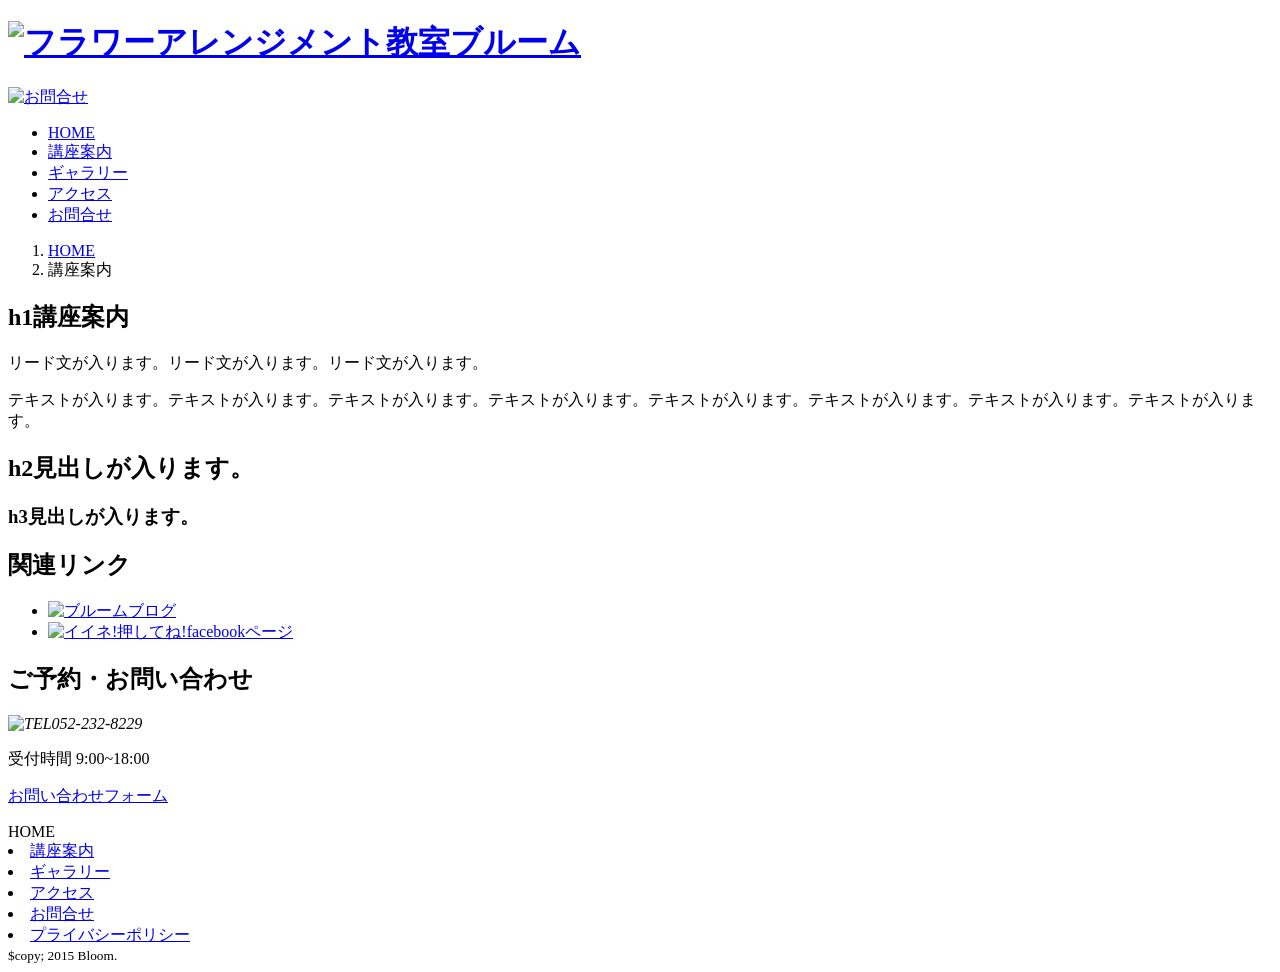
==== base.html @ a5bfc241 "Add files via upload" ====
<!DOCTYPE html>
<html lang="ja">
 <head>
<meta charset="UTF-8">
<title>フラワーアレンジメント教室 Bloom</title>
<meta name="viewport" content="width=device-width, initial-scale=1">
<link rel="stylesheet" href="css/style.css ">
<link rel="stylesheet" href="css/font-awesome.min.css">
 </head>
<body>

<!-- Header Section -->
<header>
  <h1><a href="index.html"><img src="images/logo.png" alt="フラワーアレンジメント教室ブルーム"></a></h1>
  <div id="header_contact"><a href="contact.html"><img src="images/btn_contact.jpg" alt="お問合せ"></a></div>
  <nav id="global_nav">
    <ul>
      <li class="current"><a href="index.html">HOME</a></li>
      <li><a href="course.html">講座案内</a></li>
      <li><a href="gallery.html">ギャラリー</a></li>
      <li><a href="access.html">アクセス</a></li>
      <li><a href="contact.html">お問合せ</a></li>
    </ul>
  </nav>
</header>
<!\-- Header Section -->

<!--wrapper-->
<div id ="wrapper">
  <!-- Main Section -->
  <div id="main">
    <div id="breadcrumb">
      <ol>
        <li><a href="index.html">HOME</a></li>
        <li>講座案内</li>
      </ol>
    </div>
    <article>
      <h1>h1講座案内</h1>
      <p class="lead">リード文が入ります。リード文が入ります。リード文が入ります。</p>
      <p>テキストが入ります。テキストが入ります。テキストが入ります。テキストが入ります。テキストが入ります。テキストが入ります。テキストが入ります。テキストが入ります。</p>
      <section>
        <h2>h2見出しが入ります。</h2>
        <section>
          <h3>h3見出しが入ります。</h3>
        </section>
      </section>
    </article>
  </div>
  <!-- Main Section -->

  <!-- Sidebar Section -->
  <aside id="sidebar">
    <section id="side_banner">
      <h2>関連リンク</h2>
      <ul>
        <li><a href="#" target="_blank"><img src="images/banner01.jpg" alt="ブルームブログ"></a></li>
        <li><a href="https://www.facebook.com/" target="_blank"><img src="images/banner02.jpg" alt="イイネ!押してね!facebookページ"></a></li>
      </ul>   
    </section>
    <section id="side_contact">
      <h2>ご予約・お問い合わせ</h2>
      <address><img src="images/mark_tel.png" alt="TEL">052-232-8229</address>
      <p>受付時間 9:00~18:00</p>
      <p><a href="contact.html" class="contact_button">お問い合わせフォーム</a></p>
        
    </section>
  </aside>
  <!-- Sidebar Section -->
</div>            
<!--wrapper-->

<!-- Footer Section -->
<footer>
  <div id="footer_nav>
    <ul>
      <li><a href="index.html">HOME</a></li>
      <li><a href="course.html">講座案内</a></li>
      <li><a href="gallery.html">ギャラリー</a></li>
      <li><a href="access.html">アクセス</a></li>
      <li><a href="contact.html">お問合せ</a></li>
      <li><a href="privacy.html">プライバシーポリシー</a></li>
    </ul>
  </div>
  <small>$copy; 2015 Bloom.</small>
</footer>
<!-- Footer Section -->

</body>  
</html>
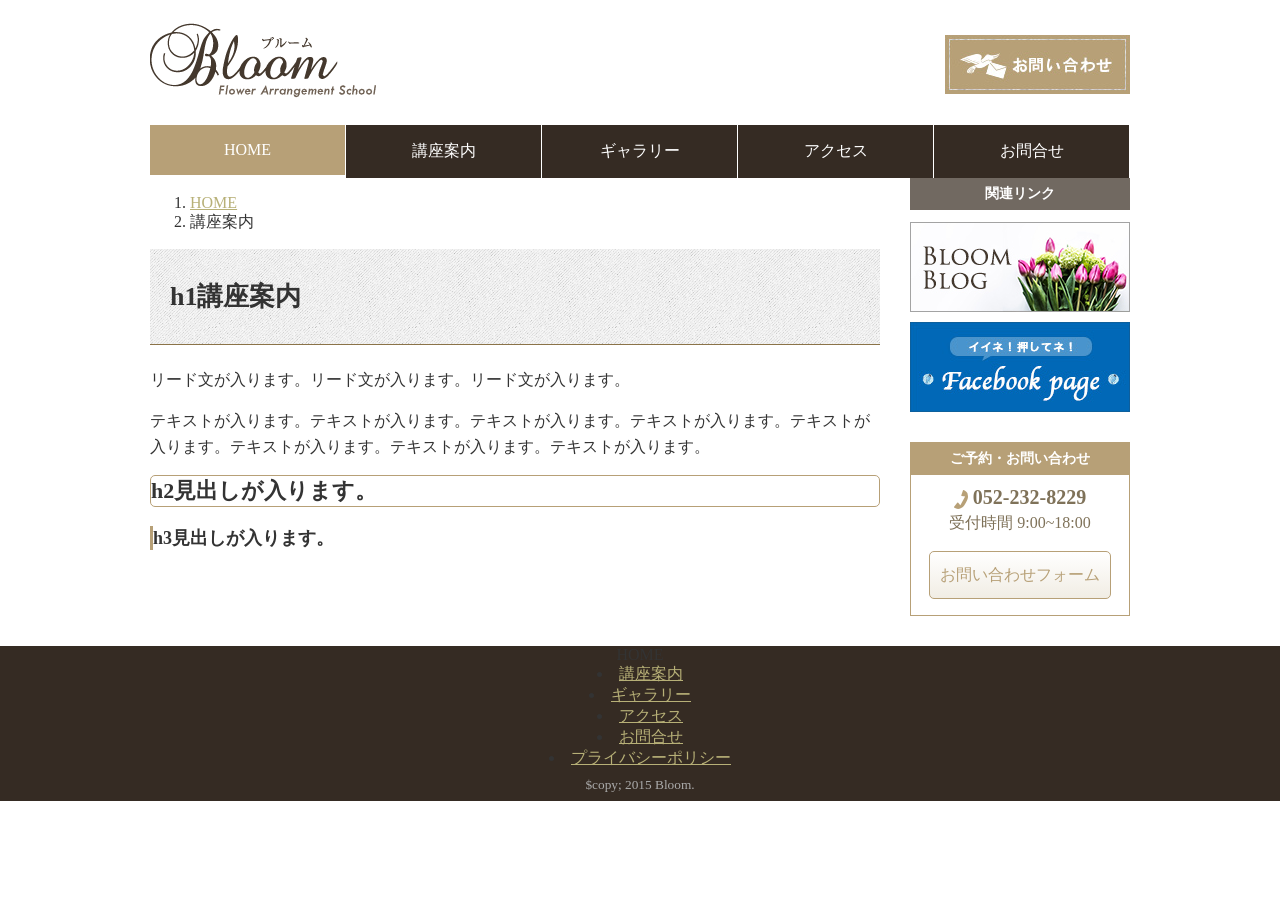
==== commit a7e86451: "Update base.html" ====
--- a/base.html
+++ b/base.html
@@ -6,6 +6,7 @@
 <meta name="viewport" content="width=device-width, initial-scale=1">
 <link rel="stylesheet" href="css/style.css ">
 <link rel="stylesheet" href="css/font-awesome.min.css">
+<link rel="shortcut icon" href="favicon.ico">  
  </head>
 <body>
 
@@ -87,4 +88,4 @@
 <!-- Footer Section -->
 
 </body>  
-</html>+</html>
--- a/css/style.css
+++ b/css/style.css
@@ -0,0 +1,386 @@
+@charset "utf-8";
+
+body {
+  margin: 0;
+  padding: 0;
+  color: #333;
+}
+a { color: #b7b077; }
+a:visited { color: #a8a8a8; }
+a:hover {
+  color: #988564;
+  font-weight: bold;
+  text-decoration: none;
+}
+a img { transition: opacity 0.2s linear; }
+a:hover img { opacity:  0.7; }
+h1, h2, h3, h4, h5, h6 { margin-top: 0; }
+p {
+  margin-top: 0;
+  line-height: 1.6;
+}
+img { vertical-align: bottom; }
+#main h1 {
+  background-image: url(../images/header_bg.jpg);
+  padding: 30px 30px 30px 20px;
+  font-size: 26px;
+  border-bottom: solid 1px #8b7348;
+}
+#main h2 {
+  font-size: 22px;
+  border: 1px solid #b7a077;
+  background: 11px 22px;
+  border-radius: 5px;
+}
+#main h3 {
+  font-size: 18px;
+  border-left: solid 3px #b7a077;
+  padding-left: 4px 9px 4px 14px;
+}
+header {
+  width: 980px;
+  margin: 0 auto;
+}
+header h1 {
+  float: left;
+  margin: 5px 0 10px;
+}
+header #header_contact {
+  float: right;
+  margin: 35px 0 0;
+}
+#global_nav {
+  width: 980px;
+  clear: both;
+  overflow: hidden;
+  margin: 16px auto 0;
+}
+#global_nav ul {
+  list-style: none;
+  margin: 0;
+  padding: 0;
+}
+#global_nav ul li {
+  width: 195px;
+  float: left;
+  margin-right: 1px;
+  text-align: center;
+}
+#global_nav ul li a {
+  display: block;
+  padding: 16px;
+  background-color: #352b23;
+  color: #fff;
+  text-decoration: none;
+  transition: background-color 0.2s linear;
+}
+#global_nav ul li.current a {
+  background-color: #b7a077;
+}
+#global_nav ul li a:hover {
+  background-color: #8c7a5b;
+}
+#wrapper {
+  width: 980px;
+  margin: 0 auto;
+  overflow: hidden;
+}
+#main {
+  width: 730px;
+  float: left;
+}
+#sidebar {
+  width: 220px;
+  float: right;
+}
+#side_banner { margin-bottom: 30px; } 
+#side_banner h2 {
+  background-color: #716961;
+  color: #fff;
+  padding: 7px;
+  font-size: 14px;
+  text-align: center;
+}
+#side_banner ul {
+  list-style: none;
+  margin: 0;
+  padding: 0;
+}
+#side_banner ul li { margin-bottom: 10px; }
+#side_contact { margin-bottom: 30px; }
+#side_contact {
+  border: 1px solid #b7a077;
+  color: #7F7259;
+  text-align: center;
+}
+#side_contact h2 {
+  background-color: #b7a077;
+  color: #fff;
+  padding: 7px;
+  font-size: 14px;
+}
+#side_contact address {
+  font-weight: bold;
+  font-size: 20px;
+  font-style: normal;
+}
+#side_contact address img {
+  vertical-align: middle;
+  margin-right: 5px;
+}
+#side_contact .contact_button {
+  display: inline-block;
+  background: #f1ede4;
+  background: -webkit-gradient(linear, left top, left bottom, color-stop(0%, #ffffff), color-stop(100%, #f1ede4));
+  background: -webkit-linear-gradient(top,  #ffffff 0%,#f1ede4 100%);
+  background: linear-gradient(to bottom,  #ffffff 0%,#f1ede4 100%);
+  color: #b7a077;
+  padding: 10px;
+  border: 1px solid #b7a077;
+  border-radius: 5px;
+  text-decoration: none;
+}
+#side_contact .contact_button:hover {
+  background: #b7a077;
+  background: -webkit-gradient(linear, left top, left bottom, color-stop(0%, #b7a077), color-stop(100%, #e2cda7));
+  background: -webkit-linear-gradient(top,  #b7a077 0%,#e2cda7 100%);
+  background: linear-gradient(to bottom,  #b7a077 0%,#e2cda7 100%);
+  color: #fff;
+}
+footer {
+  background-color: #352b23;
+  text-align: center;
+}
+footer #footer_nav {
+  background-color: #efefef;
+  padding: 10px 0;
+}
+footer #footer_nav ul {
+  list-style: none;
+  margin: 0;
+  padding: 0;
+}
+footer #footer_nav li {
+  display: inline;
+  border-left: solid 1px #aaa;
+  margin-left: 8px;
+  padding-left: 8px;
+  font-size: smaller;
+}
+footer #footer_nav li:last-child {
+  border-right: solid 1px #aaa;
+  padding: 0 8px;
+}
+footer small {
+  display: block;
+  padding: 8px 0;
+  color: #aaa;
+}
+#breadcrumbs { font-size: smaller; }
+#breadcrumbs ol {
+  list-style: none;
+  margin: 0;
+  padding: 0;
+}
+#breadcrumbs ol li { display: inline; }
+#breadcrumbs ol li::after {
+  content: ">";
+  padding-left: 7px;
+}
+#breadcrumbs ol li:last-child::after { content: none; }
+#main_visual {
+  width: 980px;
+  height: 440px;
+  margin: 0 auto 48px;
+}
+#point {margin-bottom: 30px; }
+#point section {
+  margin-bottom: 10px;
+  overflow: hidden;
+}
+#point figure {
+  float: right;
+  margin: 0 0 0 16px;
+}
+#point figcaption {
+  font-size: 12px;
+  color: #9c9689;
+  text-align: center;
+}
+#news dl { overflow: hidden; }
+#news dt {
+  width: 8em;
+  float: left;
+  margin-bottom: 10px;
+  clear: both;
+}
+#news dd {
+  margin-left: 8em;
+  margin-bottom: 10px;
+}
+#course table {
+  width: 100%;
+  border-collapse: collapse;
+  margin-bottom: 16px;
+}
+#course th,
+#course td {
+  border:  1px solid #c7c7c7;
+  padding: 8px;
+}
+#course th {
+  background-color: #f1ede4;
+  text-align: left;
+  width: 5em;
+}
+#gallery {
+  list-style: none;
+  margin: 0;
+  padding: 0;
+}
+#gallery ul li {
+  width: 220px;
+  margin: 0 30px 30px 0;
+  padding: 10px 0;
+  border: solid 1px #ccc;
+  float: left;
+  text-align: center;
+  color: #b7a077;
+  font-weight: bold;
+  box-shadow: 2px 2px 3px rgba(0, 0, 0, 0.1);
+}
+#gallery ul li:nth-child(3n) {
+  margin-right: 0;
+}
+#entry dl {
+  background: #f1ede4;
+  border: 1px solid #ddd;
+  border-top: 0;
+}
+#entry dl dt,
+#entry dl dd {
+  padding: 10px;
+  border-top: 1px solid #ddd;
+}
+#entry dl dt {
+  width: 13em;
+  float: left;
+  clear: both;
+  font-weight: bold;
+}
+#entry dl dd {
+  background-color: #fff;
+  border-left: 1px solid #ddd;
+  margin-left: 13em;
+}
+.must { color: #f00; }
+#entry #name {
+  width: 15em;
+  padding: 3px;
+}
+#entry #email {
+  width: 25em;
+  padding: 3px;
+}
+#entry #category2,
+#entry #category3,
+#entry #questionnaire2,
+#entry #questionnaire3 {
+  margin-left: 15px;
+}
+#entry #dertail {
+  width: 36em;
+  height: 15em;
+}
+#entry #submit_button_cover {
+  text-align: center;
+}
+#entry #submit_button {
+  background-color: #b7a077;
+  border: 1px solid #b7a077;
+  padding: 15px 100px;
+  border-radius: 10px;
+  font-size: 18px;
+  color: #fff;
+  cursor: pointer;
+  transition: background-color 0.1s linear;
+}
+#entry #submit_button:hover {
+  background-color: #c7ae81;
+}
+@media screen and (max-width: 767px) {  
+  img {
+    max-width: 100%;
+  }  
+  header,
+  #global_nav,
+  #sidebar,
+  #wrapper {
+    width: 100%;
+  }
+  header h1 {
+    float: none;
+    text-align: center;
+  }
+  header h1 img {
+    width: 50%;
+  }
+  header #header_contact {
+    display: none;
+  }
+    #global_nav ul  li {
+      width: 50%;
+      ppadding: 0.5px;
+      margin-right: 0;
+      box-sizing: border-box;
+    }
+    #global_nav ul li a {
+      margin: 0;
+    }
+      #global_nav ul li:last-child {
+        width: 100%;
+      }
+   #main {
+      width: 100%;
+      padding: 0 5%;
+      box-sizing: border-box;
+   }
+    #main figure {
+      text-align: center;
+    }
+  #main_visual {
+    width: 100%;
+    height: auto;
+  }
+  #point figure {
+    float: none;
+    margin: 0 0 11px 0;
+  }
+    #side_banner ul li {
+      text-align: center;
+      margin: 11px auto;
+    }
+  #side_contact address img {
+    width: 14px;
+    height: 20px;
+  }
+  #entry dl dt {
+    float: none;
+    width: 100%;
+    box-sizing: border-box;
+  }
+  #entry dl dd {
+    width: 100%;
+    margin-left: 0;
+    border-left: none;
+    box-sizing: border-box;
+  }
+  #entry #name, #entry #email, #entry #interest {
+    max-width: 100%;
+  }
+  #entry #dertail {
+    width: 100%;
+    box-sizing: border-box;
+  }
+}   
+     
